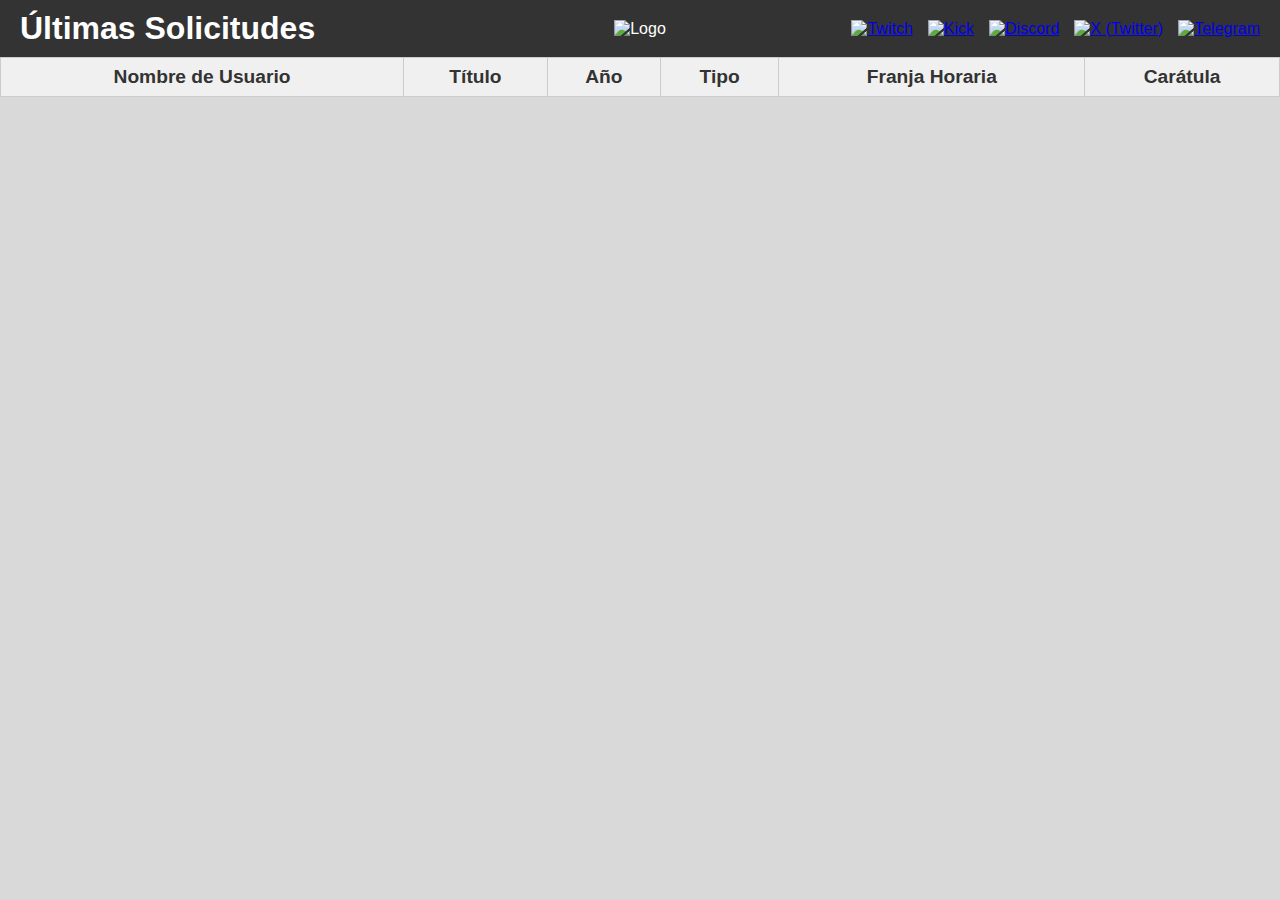
==== ultimas_solicitudes.html @ 39599088 "Update ultimas_solicitudes.html" ====
<!DOCTYPE html>
<html lang="es">
<head>
    <meta charset="UTF-8">
    <meta name="viewport" content="width=device-width, initial-scale=1.0">
    <title>Últimas Solicitudes</title>
    <link rel="stylesheet" href="style.css" />
    <!-- Firebase SDKs -->
    <!-- Firebase App (core) -->
    <script src="https://www.gstatic.com/firebasejs/9.22.2/firebase-app-compat.js"></script>
    <!-- Firebase Firestore -->
    <script src="https://www.gstatic.com/firebasejs/9.22.2/firebase-firestore-compat.js"></script>
</head>
<body>
    <div class="header">
        <div class="section-title">
            <h1>Últimas Solicitudes</h1>
        </div>
        <div class="logo-container">
            <img src="https://cdn.streamelements.com/uploads/fa3fe2b3-134b-4288-bfef-29948befc05f.png" alt="Logo" class="logo">
        </div>
        <div class="social-icons">
            <a href="https://www.twitch.tv/piravision" target="_blank">
                <img src="https://cdn.streamelements.com/uploads/4e340b43-7b0e-4bad-81d4-197c233827c4.png" alt="Twitch">
            </a>
            <a href="https://kick.com/piravision" target="_blank">
                <img src="https://cdn.streamelements.com/uploads/9e660f91-49cb-476f-b328-8a1e5d9706ae.png" alt="Kick">
            </a>
            <a href="https://discord.gg/7VEzeTy55R" target="_blank">
                <img src="https://cdn.streamelements.com/uploads/e731c1a0-344f-432d-bbf8-0590844f7e25.png" alt="Discord">
            </a>
            <a href="https://x.com/PiraVision" target="_blank">
                <img src="https://cdn.streamelements.com/uploads/aecdfafd-fb1e-41d7-91ff-cc7d5cb34a32.png" alt="X (Twitter)">
            </a>
            <a href="https://t.me/+UD7ZygM3MrlhNjg0" target="_blank">
                <img src="https://cdn.streamelements.com/uploads/16594692-335f-470e-9beb-fd542023ec96.png" alt="Telegram">
            </a>
        </div>
    </div>

    <div class="table-container">
        <table id="tablaSolicitudes">
            <thead>
                <tr>
                    <th>Nombre de Usuario</th>
                    <th>Título</th>
                    <th>Año</th>
                    <th>Tipo</th>
                    <th>Franja Horaria</th>
                    <th>Carátula</th>
                </tr>
            </thead>
            <tbody>
                <!-- Se agregan filas dinámicamente -->
            </tbody>
        </table>
    </div>

    <!-- Script para conectar con Firebase y mostrar las solicitudes -->
    <script>
        // Configuración de Firebase
        const firebaseConfig = {
            apiKey: "AIzaSyBET8zN73NmBploRE8wgq_n737eR_hxpXw",
            authDomain: "solicitudesapp-b2632.firebaseapp.com",
            projectId: "solicitudesapp-b2632",
            storageBucket: "solicitudesapp-b2632.appspot.com",
            messagingSenderId: "542690661887",
            appId: "1:542690661887:web:da612bb06f56fcd5bfc3ca"
        };

        // Inicializar Firebase
        firebase.initializeApp(firebaseConfig);
        const db = firebase.firestore();

        document.addEventListener('DOMContentLoaded', () => {
            const tablaSolicitudesBody = document.querySelector('#tablaSolicitudes tbody');

            // Función para agregar una solicitud a la tabla
            function addSolicitudToTable({ userName, title, year, type, franja, poster }) {
                const tr = document.createElement('tr');

                const tdUser = document.createElement('td');
                tdUser.textContent = userName;
                tdUser.setAttribute('data-label', 'Nombre de Usuario');

                const tdTitle = document.createElement('td');
                tdTitle.textContent = title;
                tdTitle.setAttribute('data-label', 'Título');

                const tdYear = document.createElement('td');
                tdYear.textContent = year;
                tdYear.setAttribute('data-label', 'Año');

                const tdType = document.createElement('td');
                tdType.textContent = type;
                tdType.setAttribute('data-label', 'Tipo');

                const tdFranja = document.createElement('td');
                tdFranja.textContent = franja;
                tdFranja.setAttribute('data-label', 'Franja Horaria');

                const tdPoster = document.createElement('td');
                tdPoster.setAttribute('data-label', 'Carátula');
                if (poster) {
                    const img = document.createElement('img');
                    img.src = poster;
                    img.alt = "Carátula";
                    img.style.width = "50px";
                    img.style.maxWidth = "50px"; /* Asegurar que no sea demasiado grande */
                    tdPoster.appendChild(img);
                } else {
                    tdPoster.textContent = 'N/A';
                }

                tr.appendChild(tdUser);
                tr.appendChild(tdTitle);
                tr.appendChild(tdYear);
                tr.appendChild(tdType);
                tr.appendChild(tdFranja);
                tr.appendChild(tdPoster);

                tablaSolicitudesBody.appendChild(tr);
            }

            // Función para obtener y mostrar todas las solicitudes ordenadas por timestamp descendente
            async function fetchSolicitudes() {
                try {
                    const solicitudesSnapshot = await db.collection('solicitudes')
                        .orderBy('timestamp', 'desc')
                        .get();

                    if (solicitudesSnapshot.empty) {
                        tablaSolicitudesBody.innerHTML = "<tr><td colspan='6'>No hay solicitudes disponibles.</td></tr>";
                        return;
                    }

                    solicitudesSnapshot.forEach(doc => {
                        const solicitud = doc.data();
                        addSolicitudToTable(solicitud);
                    });
                } catch (error) {
                    console.error("Error al obtener las solicitudes:", error);
                    tablaSolicitudesBody.innerHTML = "<tr><td colspan='6'>Error al cargar las solicitudes.</td></tr>";
                }
            }

            // Llamar a la función para cargar las solicitudes al cargar la página
            fetchSolicitudes();
        });
    </script>
</body>
</html>
---- style.css ----
/* Archivo style.css corregido */

/* Estilos Generales */
body {
    font-family: Arial, sans-serif;
    background-color: #d9d9d9;
    color: #333;
    margin: 0;
    padding: 0;
}

.header {
    display: flex;
    align-items: center;
    background-color: #333;
    color: #fff;
    padding: 10px 20px;
}

.section-title {
    flex: 1;
    text-align: left;
}

.section-title h1 {
    margin: 0;
    font-size: 2em;
}

.logo-container {
    flex: 1;
    display: flex;
    justify-content: center;
    align-items: center;
}

.logo {
    height: auto;
}

.social-icons {
    flex: 1;
    display: flex;
    justify-content: flex-end;
    align-items: center;
    gap: 15px;
}

.social-icons img {
    width: 50px;
    height: 50px;
    object-fit: contain;
}

.main-container {
    display: flex;
    justify-content: space-between;
    margin: 10px;
}

.left-section {
    width: 70%; /* Ajustado a 70% para pantallas grandes */
}

.right-section {
    width: 28%; /* Ajustado a 28% para pantallas grandes, sumando 98% con left-section */
    background: #fff;
    padding: 10px;
    border-radius: 10px;
    max-height: 80vh;
    overflow-y: auto;
}

.search-container {
    background: #fff;
    padding: 20px;
    border-radius: 10px;
    margin-bottom: 20px;
}

.form-group {
    margin: 10px 0;
}

.results-table {
    width: 100%;
    border-collapse: collapse;
    margin-bottom: 20px;
}

.results-table th, .results-table td {
    border: 1px solid #ccc;
    padding: 8px;
    text-align: left;
}

.results-table th {
    background-color: #f2f2f2;
}

.result-item {
    cursor: pointer;
    padding: 8px;
    border-bottom: 1px dashed #ccc;
}

.result-item:hover {
    background: #f2f2f2;
}

.selected-content {
    background: rgba(0, 0, 0, 0.6); /* Fondo semi-transparente para mejor legibilidad */
    padding: 20px;
    border-radius: 10px;
    display: flex;
    flex-direction: row; /* Cambiado a fila para pantallas grandes */
    gap: 20px;
    position: relative;
    color: #fff; /* Cambiar color del texto a blanco para contrastar con el fondo */
    text-shadow: 1px 1px 2px #000; /* Añadir sombra al texto para mejorar la legibilidad */
}

.selected-content .info {
    flex: 2;
}

.selected-content .poster {
    flex: 1;
    display: flex;
    justify-content: flex-end; /* Posicionar el póster en la parte superior derecha */
    align-items: flex-start;
}

.selected-content .info-table {
    width: 100%;
    border-collapse: collapse;
}

.selected-content .info-table td {
    padding: 10px 10px; /* Aumentar el padding para mayor espacio */
    vertical-align: top;
    font-size: 1.2em; /* Aumentar el tamaño del texto y hacerlo uniforme */
}

.selected-content .info-table td:first-child {
    width: 150px; /* Ancho de la columna de etiquetas */
    font-weight: bold;
}

.selected-content .info-table td:last-child {
    width: auto;
}

.selected-content .info-table strong {
    font-weight: bold;
}

/* Estilos para Director */
.director-info {
    display: flex;
    flex-direction: column; /* Apilar verticalmente */
    align-items: flex-start; /* Alinear a la izquierda */
    gap: 5px; /* Espacio entre imagen y texto */
    padding-bottom: 15px; /* Espacio debajo de la sección del Director */
}

.director-info img {
    max-width: 70px; /* Limita el ancho máximo a 70px */
    width: 100%;      /* La imagen ocupará el 100% del contenedor hasta el max-width */
    height: auto;
    border-radius: 5px;
}

/* Autenticación */
.auth-container {
    position: fixed;
    top: 10px;
    right: 10px;
    background-color: rgba(255,255,255,0.9);
    padding: 20px;
    border-radius: 8px;
    box-shadow: 0 0 10px rgba(0,0,0,0.1);
    color: #333; /* Asegurar que el texto es legible */
}

.auth-container .form-group {
    margin-bottom: 15px;
}

.auth-container label {
    display: block;
    margin-bottom: 5px;
}

.auth-container input {
    width: 100%;
    padding: 8px;
    box-sizing: border-box;
}

.director-info span {
    /* Eliminado font-size individual para uniformidad */
    font-weight: bold; /* Opcional: Hace el texto más destacado */
}

/* Estilos para Reparto */
.cast-info {
    display: flex;
    align-items: center;
    gap: 10px;
    flex-wrap: wrap;
}

.cast-info .actor-info {
    display: flex;
    flex-direction: column;
    align-items: center;
    text-align: center;
    margin-right: 10px;
}

.cast-info .actor-info img {
    max-width: 70px; /* Limita el ancho máximo a 70px */
    width: 100%;      /* La imagen ocupará el 100% del contenedor hasta el max-width */
    height: auto;
    border-radius: 5px;
    margin-bottom: 5px;
}

.cast-info .actor-info span {
    /* Eliminado font-size individual para uniformidad */
    font-weight: bold; /* Opcional: Hace el texto más destacado */
}

.solicitud-container {
    background: #fff;
    padding: 20px;
    margin: 20px;
    border-radius: 10px;
    display: none; /* Ocultar por defecto */
    color: #333; /* Asegurar legibilidad */
    opacity: 1;
}

#tablaSolicitudes {
    width: 100%;
    border-collapse: collapse;
    /* Remover imagen de fondo aquí */
}

#tablaSolicitudes th, #tablaSolicitudes td {
    border: 1px solid #ccc;
    padding: 8px;
    text-align: center;
    background-color: rgba(255, 255, 255, 0.8); /* Fondo semi-transparente para cada celda */
    font-size: 1.2em; /* Aumentar el tamaño del texto y hacerlo uniforme */
}

#tablaSolicitudes th {
    background-color: rgba(242, 242, 242, 0.9);
}

#tablaSolicitudes img {
    width: 50px;
    max-width: 50px; /* Asegurar que no sea demasiado grande */
    border-radius: 5px;
}

.logo-es {
    width: 300px; /* Redimensionar el logo en castellano o inglés */
    height: auto;
    margin-bottom: 10px;
}

/* Responsividad */
@media only screen and (max-width: 768px) {
    .main-container {
        flex-direction: column;
    }
    .header {
        flex-direction: column;
        align-items: center; /* Centrar elementos */
    }   
    .left-section, .right-section {
        width: 100%;
    }
    .right-section {
        margin-top: 10px;
    }
    .selected-content {
        flex-direction: column; /* Cambiar a columna en pantallas pequeñas */
        background: rgba(0, 0, 0, 0.7); /* Aumentar la opacidad en móviles */
    }
    .selected-content .poster {
        width: 100%; /* Ocupa todo el ancho disponible */
        flex: none; /* No crecer */
        display: flex;
        justify-content: center; /* Centrar el póster */
        align-items: flex-start;
    }
    .selected-content .info-table td:first-child {
        width: 120px; /* Ajustar el ancho de las etiquetas en móviles */
    }
    .selected-content .director-info {
        flex-direction: column; /* Asegurar columna en móviles */
        align-items: center;
        padding-bottom: 10px; /* Espacio debajo de la sección del Director en móviles */
    }
    .selected-content .director-info img {
        margin-bottom: 5px;
        width: 35px; /* Ajustar tamaño del logo en móviles */
    }
    .cast-info .actor-info img {
        max-width: 35px; /* Ajustar tamaño de las imágenes de reparto en móviles */
    }
    .cast-info .actor-info span {
        font-size: 0.9em; /* Ajustar tamaño del texto en móviles */
    }
    .selected-content .info-table td {
        font-size: 0.9em; /* Ajustar tamaño del texto en móviles */
    }
    .logo {
        height: 100px; /* Tamaño más pequeño del logo */
    }
    .social-icons img {
        width: 35px;
        height: 35px;
    }
} /* Cierre de la media query max-width:768px */

@media (max-width: 480px) {
    .main-container {
        flex-direction: column;
    }
    .left-section, .right-section {
        width: 100%; /* Ajustado a 100% para mejor alineación */
    }
    .right-section {
        margin-top: 10px;
    }
    .header {
        flex-direction: column;
        align-items: center; /* Centrar elementos */
    }   
    .selected-content {
        flex-direction: column;
        background: rgba(0, 0, 0, 0.7); /* Aumentar la opacidad en móviles */
    }
    .selected-content .poster {
        width: 100%; /* Ocupa todo el ancho disponible */
        flex: none; /* No crecer */
        display: flex;
        justify-content: center; /* Centrar el póster en pantallas muy pequeñas */
        align-items: flex-start;
    }
    .selected-content .info-table td:first-child {
        width: 120px; /* Ajustar el ancho de las etiquetas en móviles */
    }
    .selected-content .director-info {
        flex-direction: column; /* Asegurar columna en móviles */
        align-items: center;
        padding-bottom: 10px; /* Espacio debajo de la sección del Director en móviles */
    }
    .selected-content .director-info img {
        margin-bottom: 5px;
        width: 35px; /* Ajustar tamaño del logo en móviles */
    }
    .cast-info .actor-info img {
        max-width: 35px; /* Ajustar tamaño de las imágenes de reparto en móviles */
    }
    .cast-info .actor-info span {
        font-size: 0.9em; /* Ajustar tamaño del texto en móviles */
    }
    .selected-content .info-table td {
        font-size: 0.9em; /* Ajustar tamaño del texto en móviles */
    }
    .logo {
        height: 100px; /* Tamaño más pequeño del logo */
    }
    .social-icons img {
        width: 35px;
        height: 35px;
    }
} /* Cierre de la media query max-width:480px */
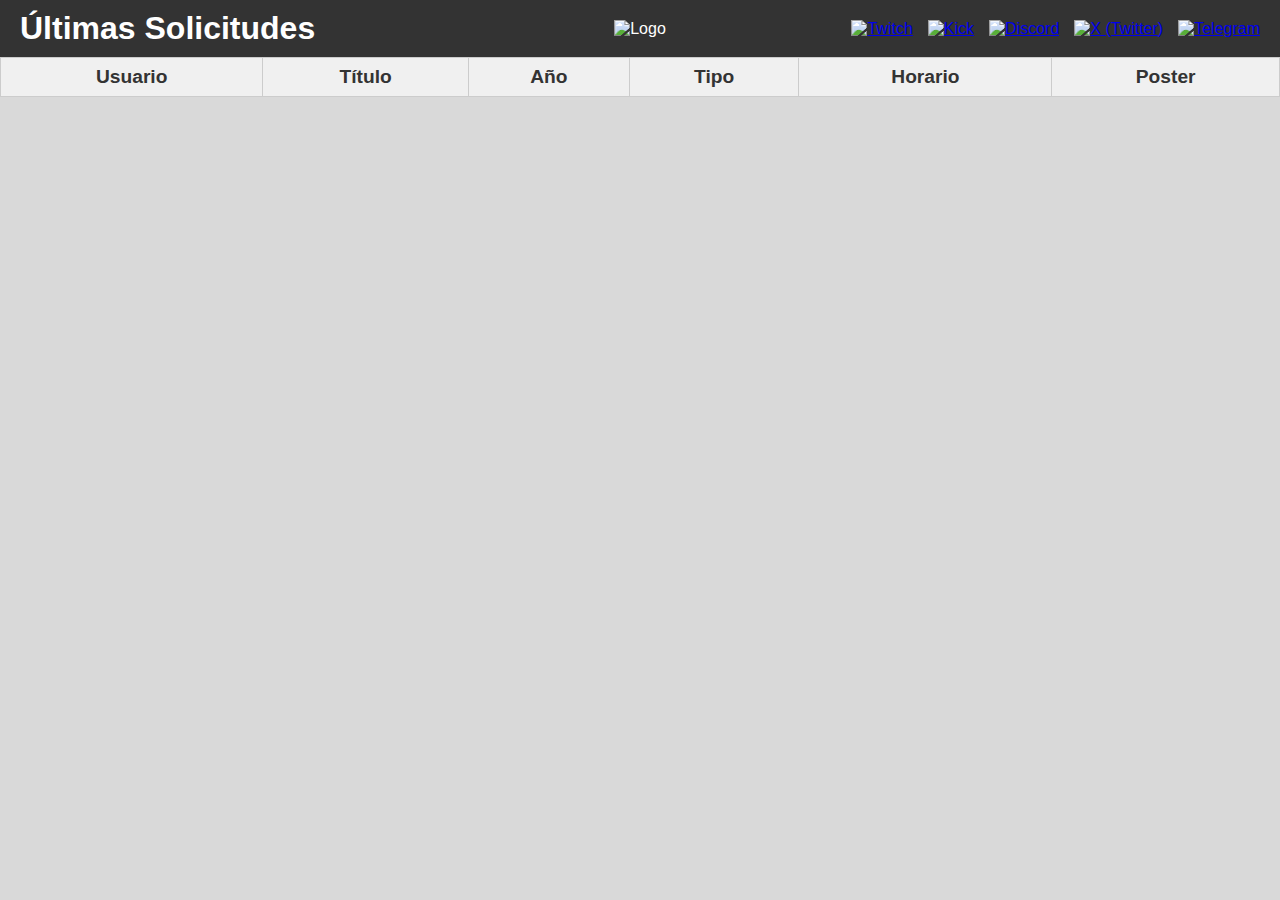
==== commit b89c86d7: "Update ultimas_solicitudes.html" ====
--- a/ultimas_solicitudes.html
+++ b/ultimas_solicitudes.html
@@ -42,12 +42,12 @@
         <table id="tablaSolicitudes">
             <thead>
                 <tr>
-                    <th>Nombre de Usuario</th>
+                    <th>Usuario</th>
                     <th>Título</th>
                     <th>Año</th>
                     <th>Tipo</th>
-                    <th>Franja Horaria</th>
-                    <th>Carátula</th>
+                    <th>Horario</th>
+                    <th>Poster</th>
                 </tr>
             </thead>
             <tbody>
@@ -81,26 +81,20 @@
 
                 const tdUser = document.createElement('td');
                 tdUser.textContent = userName;
-                tdUser.setAttribute('data-label', 'Nombre de Usuario');
 
                 const tdTitle = document.createElement('td');
                 tdTitle.textContent = title;
-                tdTitle.setAttribute('data-label', 'Título');
 
                 const tdYear = document.createElement('td');
                 tdYear.textContent = year;
-                tdYear.setAttribute('data-label', 'Año');
 
                 const tdType = document.createElement('td');
                 tdType.textContent = type;
-                tdType.setAttribute('data-label', 'Tipo');
 
                 const tdFranja = document.createElement('td');
                 tdFranja.textContent = franja;
-                tdFranja.setAttribute('data-label', 'Franja Horaria');
 
                 const tdPoster = document.createElement('td');
-                tdPoster.setAttribute('data-label', 'Carátula');
                 if (poster) {
                     const img = document.createElement('img');
                     img.src = poster;
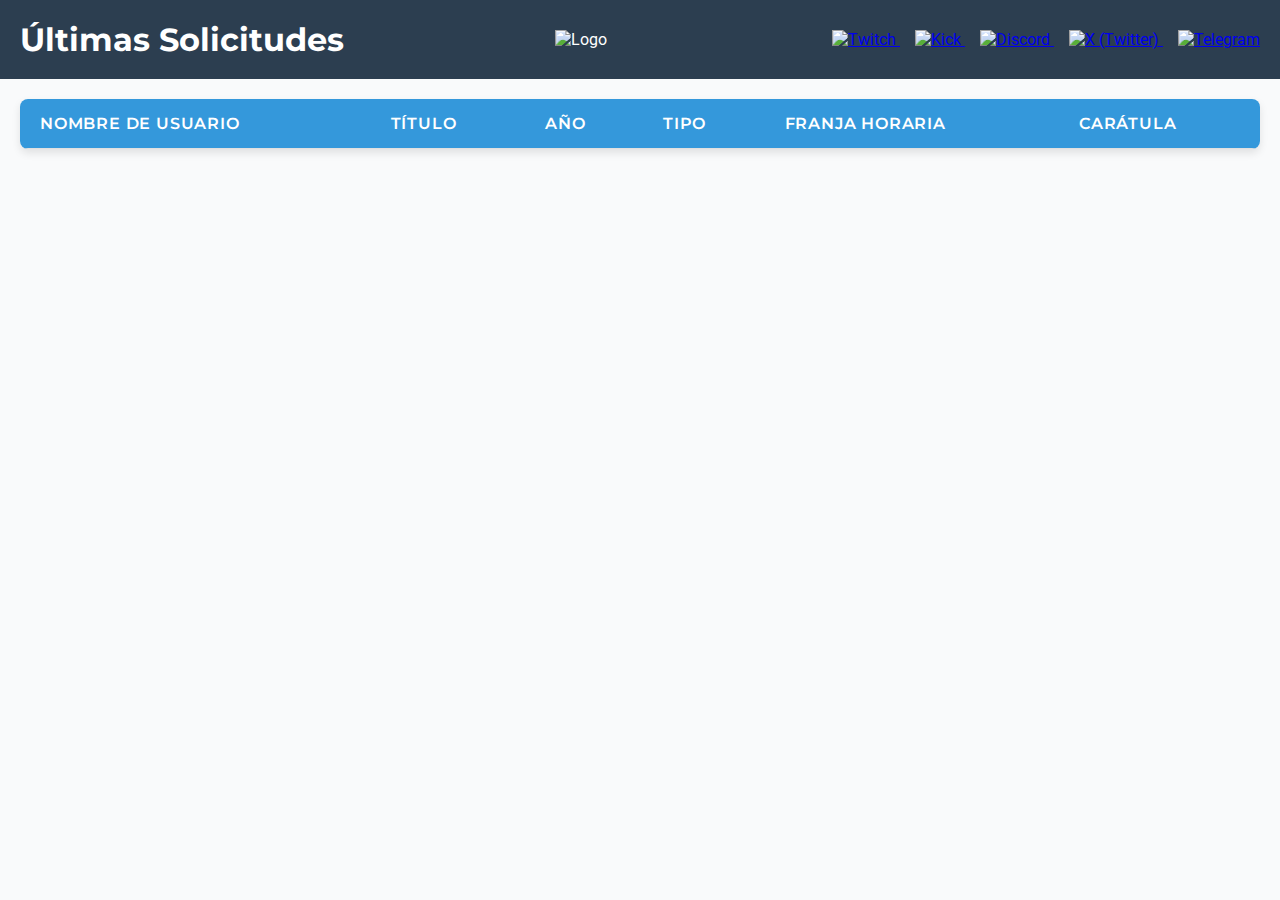
==== commit c79092c2: "Update ultimas_solicitudes.html" ====
--- a/ultimas_solicitudes.html
+++ b/ultimas_solicitudes.html
@@ -4,7 +4,179 @@
     <meta charset="UTF-8">
     <meta name="viewport" content="width=device-width, initial-scale=1.0">
     <title>Últimas Solicitudes</title>
-    <link rel="stylesheet" href="style.css" />
+    <!-- Estilos Mejorados -->
+    <style>
+        /* Importar Google Fonts */
+        @import url('https://fonts.googleapis.com/css2?family=Roboto:wght@400;500;700&family=Montserrat:wght@600&display=swap');
+
+        /* Estilos generales */
+        body {
+            font-family: 'Roboto', sans-serif;
+            margin: 0;
+            padding: 0;
+            background-color: #f9fafb;
+            color: #333;
+        }
+
+        /* Header - Mantener sin cambios */
+        .header {
+            display: flex;
+            justify-content: space-between;
+            align-items: center;
+            background-color: #2c3e50;
+            padding: 20px;
+            color: #fff;
+            flex-wrap: wrap;
+        }
+
+        .section-title h1 {
+            margin: 0;
+            font-size: 2em;
+            font-family: 'Montserrat', sans-serif;
+        }
+
+        .logo-container img {
+            height: 60px;
+        }
+
+        /* Iconos sociales */
+        .social-icons a {
+            margin-left: 15px;
+        }
+
+        .social-icons img {
+            width: 30px;
+            height: 30px;
+            transition: transform 0.3s;
+        }
+
+        .social-icons img:hover {
+            transform: scale(1.1);
+        }
+
+        /* Contenedor de la tabla */
+        .table-container {
+            padding: 20px;
+            overflow-x: auto; /* Permitir scroll horizontal en pantallas pequeñas */
+        }
+
+        /* Estilos de la tabla */
+        #tablaSolicitudes {
+            width: 100%;
+            border-collapse: collapse;
+            box-shadow: 0 4px 8px rgba(0,0,0,0.1);
+            background-color: #fff;
+            border-radius: 8px;
+            overflow: hidden;
+            font-size: 1em;
+            margin: 0 auto;
+        }
+
+        #tablaSolicitudes thead {
+            background-color: #3498db;
+            color: #fff;
+        }
+
+        #tablaSolicitudes th, #tablaSolicitudes td {
+            padding: 15px 20px;
+            text-align: left;
+            border-bottom: 1px solid #e0e0e0;
+        }
+
+        #tablaSolicitudes th {
+            font-family: 'Montserrat', sans-serif;
+            font-weight: 600;
+            text-transform: uppercase;
+            letter-spacing: 0.05em;
+        }
+
+        #tablaSolicitudes tbody tr:nth-child(even) {
+            background-color: #f2f6fc;
+        }
+
+        #tablaSolicitudes tbody tr:hover {
+            background-color: #e1f5fe;
+            cursor: pointer;
+            transition: background-color 0.3s;
+        }
+
+        /* Estilos para las imágenes de carátula */
+        #tablaSolicitudes img {
+            border-radius: 4px;
+            width: 60px;
+            height: auto;
+        }
+
+        /* Responsividad */
+        @media (max-width: 768px) {
+            /* Ajustes en la cabecera para pantallas medianas */
+            .header {
+                flex-direction: column;
+                align-items: flex-start;
+            }
+
+            .logo-container {
+                margin-top: 10px;
+            }
+
+            .section-title h1 {
+                font-size: 1.5em;
+            }
+
+            /* Tabla responsiva */
+            #tablaSolicitudes thead {
+                display: none; /* Ocultar encabezados en pantallas pequeñas */
+            }
+
+            #tablaSolicitudes, #tablaSolicitudes tbody, #tablaSolicitudes tr, #tablaSolicitudes td {
+                display: block;
+                width: 100%;
+            }
+
+            #tablaSolicitudes tr {
+                margin-bottom: 15px;
+                border: 1px solid #ddd;
+                border-radius: 8px;
+                padding: 10px;
+                background-color: #fff;
+            }
+
+            #tablaSolicitudes td {
+                text-align: right;
+                padding-left: 50%;
+                position: relative;
+                padding: 10px 20px;
+            }
+
+            #tablaSolicitudes td::before {
+                content: attr(data-label);
+                position: absolute;
+                left: 20px;
+                width: 45%;
+                padding-right: 10px;
+                white-space: nowrap;
+                text-align: left;
+                font-weight: 500;
+                font-family: 'Montserrat', sans-serif;
+                color: #555;
+            }
+
+            /* Ajustar tamaño de las imágenes en pantallas pequeñas */
+            #tablaSolicitudes img {
+                width: 50px;
+                height: auto;
+            }
+        }
+
+        @media (max-width: 480px) {
+            /* Ajustes adicionales para pantallas muy pequeñas */
+            .social-icons {
+                justify-content: center;
+                width: 100%;
+                margin-top: 10px;
+            }
+        }
+    </style>
     <!-- Firebase SDKs -->
     <!-- Firebase App (core) -->
     <script src="https://www.gstatic.com/firebasejs/9.22.2/firebase-app-compat.js"></script>
@@ -42,12 +214,12 @@
         <table id="tablaSolicitudes">
             <thead>
                 <tr>
-                    <th>Usuario</th>
+                    <th>Nombre de Usuario</th>
                     <th>Título</th>
                     <th>Año</th>
                     <th>Tipo</th>
-                    <th>Horario</th>
-                    <th>Poster</th>
+                    <th>Franja Horaria</th>
+                    <th>Carátula</th>
                 </tr>
             </thead>
             <tbody>
@@ -81,26 +253,30 @@
 
                 const tdUser = document.createElement('td');
                 tdUser.textContent = userName;
+                tdUser.setAttribute('data-label', 'Nombre de Usuario');
 
                 const tdTitle = document.createElement('td');
                 tdTitle.textContent = title;
+                tdTitle.setAttribute('data-label', 'Título');
 
                 const tdYear = document.createElement('td');
                 tdYear.textContent = year;
+                tdYear.setAttribute('data-label', 'Año');
 
                 const tdType = document.createElement('td');
                 tdType.textContent = type;
+                tdType.setAttribute('data-label', 'Tipo');
 
                 const tdFranja = document.createElement('td');
                 tdFranja.textContent = franja;
+                tdFranja.setAttribute('data-label', 'Franja Horaria');
 
                 const tdPoster = document.createElement('td');
+                tdPoster.setAttribute('data-label', 'Carátula');
                 if (poster) {
                     const img = document.createElement('img');
                     img.src = poster;
                     img.alt = "Carátula";
-                    img.style.width = "50px";
-                    img.style.maxWidth = "50px"; /* Asegurar que no sea demasiado grande */
                     tdPoster.appendChild(img);
                 } else {
                     tdPoster.textContent = 'N/A';
@@ -144,3 +320,4 @@
     </script>
 </body>
 </html>
+
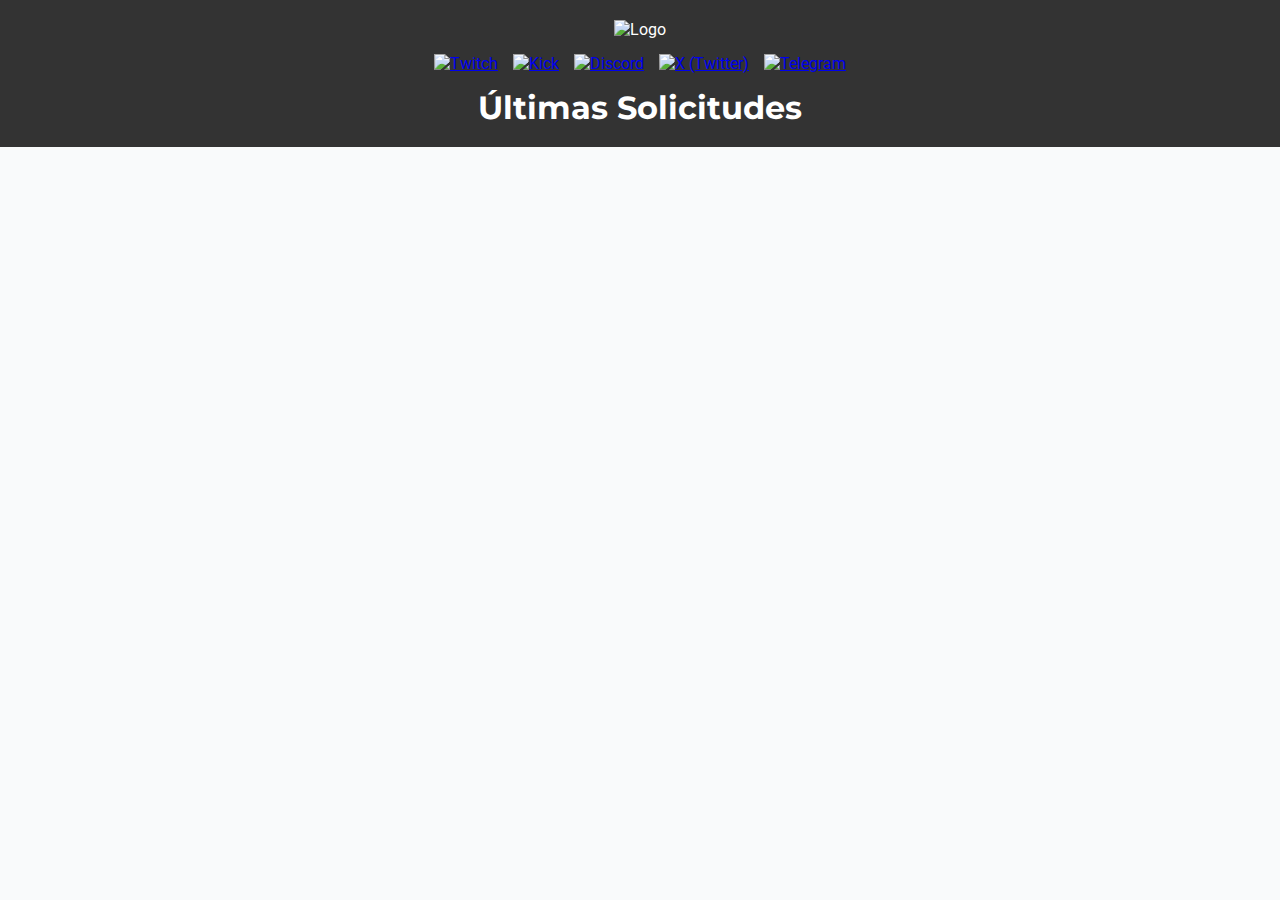
==== commit ecc90314: "Update ultimas_solicitudes.html" ====
--- a/ultimas_solicitudes.html
+++ b/ultimas_solicitudes.html
@@ -18,153 +18,156 @@
             color: #333;
         }
 
-        /* Header - Mantener sin cambios */
+        /* Header */
         .header {
             display: flex;
-            justify-content: space-between;
+            flex-direction: column;
             align-items: center;
-            background-color: #2c3e50;
+            background-color: #333; /* Color de fondo de la cabecera */
             padding: 20px;
             color: #fff;
-            flex-wrap: wrap;
-        }
-
+            text-align: center;
+        }
+
+        .logo-container img {
+            height: 200px; /* Altura ajustada a 200px */
+            width: auto;
+            margin-bottom: 15px;
+        }
+
+        /* Iconos sociales */
+        .social-icons {
+            display: flex;
+            justify-content: center;
+            align-items: center;
+            gap: 15px;
+            margin-bottom: 15px;
+        }
+
+        .social-icons a {
+            display: inline-block;
+        }
+
+        .social-icons img {
+            width: 30px;
+            height: 30px;
+            object-fit: contain;
+            transition: transform 0.3s;
+        }
+
+        .social-icons img:hover {
+            transform: scale(1.1);
+        }
+
+        /* Título de la cabecera */
         .section-title h1 {
             margin: 0;
             font-size: 2em;
             font-family: 'Montserrat', sans-serif;
         }
 
-        .logo-container img {
-            height: 60px;
-        }
-
-        /* Iconos sociales */
-        .social-icons a {
-            margin-left: 15px;
-        }
-
-        .social-icons img {
-            width: 30px;
-            height: 30px;
-            transition: transform 0.3s;
-        }
-
-        .social-icons img:hover {
-            transform: scale(1.1);
-        }
-
-        /* Contenedor de la tabla */
-        .table-container {
+        /* Contenedor de las tarjetas */
+        .cards-container {
             padding: 20px;
-            overflow-x: auto; /* Permitir scroll horizontal en pantallas pequeñas */
-        }
-
-        /* Estilos de la tabla */
-        #tablaSolicitudes {
-            width: 100%;
-            border-collapse: collapse;
-            box-shadow: 0 4px 8px rgba(0,0,0,0.1);
+            display: grid;
+            grid-template-columns: repeat(auto-fit, minmax(280px, 1fr));
+            gap: 20px;
+            background-color: #f9fafb;
+            max-width: 900px; /* Limitar ancho para centrar en pantallas grandes */
+            margin: 0 auto; /* Centrar el contenedor */
+        }
+
+        /* Estilos de las tarjetas */
+        .card {
             background-color: #fff;
             border-radius: 8px;
+            box-shadow: 0 4px 8px rgba(0,0,0,0.1);
             overflow: hidden;
-            font-size: 1em;
-            margin: 0 auto;
-        }
-
-        #tablaSolicitudes thead {
+            display: flex;
+            flex-direction: column;
+            transition: transform 0.3s;
+        }
+
+        .card:hover {
+            transform: translateY(-5px);
+        }
+
+        .card-header {
             background-color: #3498db;
             color: #fff;
-        }
-
-        #tablaSolicitudes th, #tablaSolicitudes td {
             padding: 15px 20px;
-            text-align: left;
-            border-bottom: 1px solid #e0e0e0;
-        }
-
-        #tablaSolicitudes th {
             font-family: 'Montserrat', sans-serif;
-            font-weight: 600;
             text-transform: uppercase;
             letter-spacing: 0.05em;
-        }
-
-        #tablaSolicitudes tbody tr:nth-child(even) {
-            background-color: #f2f6fc;
-        }
-
-        #tablaSolicitudes tbody tr:hover {
-            background-color: #e1f5fe;
-            cursor: pointer;
-            transition: background-color 0.3s;
-        }
-
-        /* Estilos para las imágenes de carátula */
-        #tablaSolicitudes img {
+            font-weight: 600;
+        }
+
+        .card-body {
+            padding: 15px 20px;
+            display: flex;
+            flex-direction: row; /* Cambiar a fila para imagen a la derecha */
+            gap: 10px;
+            align-items: center;
+        }
+
+        .card-body .info {
+            display: flex;
+            flex-direction: column;
+            gap: 5px;
+            flex: 1; /* Ocupa todo el espacio disponible */
+        }
+
+        .card-body .info span {
+            font-size: 0.95em;
+        }
+
+        .card-body img {
+            width: 150px; /* Ancho fijo para imágenes en pantallas grandes */
+            max-height: 200px;
+            object-fit: cover;
             border-radius: 4px;
-            width: 60px;
-            height: auto;
+            margin-left: 20px; /* Espacio entre texto e imagen */
         }
 
         /* Responsividad */
+        @media (min-width: 769px) {
+            /* En pantallas grandes, dos columnas centradas */
+            .cards-container {
+                grid-template-columns: repeat(2, 1fr);
+                gap: 20px;
+            }
+
+            /* Ajustes en las imágenes de las tarjetas */
+            .card-body img {
+                width: 150px; /* Ancho fijo para imágenes */
+                max-height: 200px;
+                margin-left: 20px; /* Espacio entre texto e imagen */
+            }
+        }
+
         @media (max-width: 768px) {
-            /* Ajustes en la cabecera para pantallas medianas */
-            .header {
-                flex-direction: column;
-                align-items: flex-start;
-            }
-
-            .logo-container {
-                margin-top: 10px;
-            }
-
-            .section-title h1 {
-                font-size: 1.5em;
-            }
-
-            /* Tabla responsiva */
-            #tablaSolicitudes thead {
-                display: none; /* Ocultar encabezados en pantallas pequeñas */
-            }
-
-            #tablaSolicitudes, #tablaSolicitudes tbody, #tablaSolicitudes tr, #tablaSolicitudes td {
-                display: block;
-                width: 100%;
-            }
-
-            #tablaSolicitudes tr {
+            /* En pantallas pequeñas, una columna */
+            .cards-container {
+                grid-template-columns: 1fr;
+                gap: 15px;
+            }
+
+            /* Ajustes en las imágenes de las tarjetas */
+            .card-body {
+                flex-direction: row; /* Mantener en fila */
+                align-items: center;
+            }
+
+            .card-body img {
+                width: 100px; /* Ancho reducido para imágenes */
+                max-height: 150px;
+                margin-left: 15px; /* Espacio reducido entre texto e imagen */
+            }
+
+            .logo-container img {
+                height: 120px; /* Altura ajustada a 120px */
+                width: auto;
                 margin-bottom: 15px;
-                border: 1px solid #ddd;
-                border-radius: 8px;
-                padding: 10px;
-                background-color: #fff;
-            }
-
-            #tablaSolicitudes td {
-                text-align: right;
-                padding-left: 50%;
-                position: relative;
-                padding: 10px 20px;
-            }
-
-            #tablaSolicitudes td::before {
-                content: attr(data-label);
-                position: absolute;
-                left: 20px;
-                width: 45%;
-                padding-right: 10px;
-                white-space: nowrap;
-                text-align: left;
-                font-weight: 500;
-                font-family: 'Montserrat', sans-serif;
-                color: #555;
-            }
-
-            /* Ajustar tamaño de las imágenes en pantallas pequeñas */
-            #tablaSolicitudes img {
-                width: 50px;
-                height: auto;
             }
         }
 
@@ -174,6 +177,18 @@
                 justify-content: center;
                 width: 100%;
                 margin-top: 10px;
+            }
+
+            .card-body img {
+                width: 80px; /* Ancho aún más reducido para imágenes */
+                max-height: 120px;
+                margin-left: 10px; /* Espacio reducido entre texto e imagen */
+            }
+
+            .logo-container img {
+                height: 120px; /* Altura ajustada a 120px */
+                width: auto;
+                margin-bottom: 15px;
             }
         }
     </style>
@@ -185,9 +200,6 @@
 </head>
 <body>
     <div class="header">
-        <div class="section-title">
-            <h1>Últimas Solicitudes</h1>
-        </div>
         <div class="logo-container">
             <img src="https://cdn.streamelements.com/uploads/fa3fe2b3-134b-4288-bfef-29948befc05f.png" alt="Logo" class="logo">
         </div>
@@ -208,24 +220,13 @@
                 <img src="https://cdn.streamelements.com/uploads/16594692-335f-470e-9beb-fd542023ec96.png" alt="Telegram">
             </a>
         </div>
+        <div class="section-title">
+            <h1>Últimas Solicitudes</h1>
+        </div>
     </div>
 
-    <div class="table-container">
-        <table id="tablaSolicitudes">
-            <thead>
-                <tr>
-                    <th>Nombre de Usuario</th>
-                    <th>Título</th>
-                    <th>Año</th>
-                    <th>Tipo</th>
-                    <th>Franja Horaria</th>
-                    <th>Carátula</th>
-                </tr>
-            </thead>
-            <tbody>
-                <!-- Se agregan filas dinámicamente -->
-            </tbody>
-        </table>
+    <div class="cards-container">
+        <!-- Se agregarán tarjetas dinámicamente -->
     </div>
 
     <!-- Script para conectar con Firebase y mostrar las solicitudes -->
@@ -245,51 +246,55 @@
         const db = firebase.firestore();
 
         document.addEventListener('DOMContentLoaded', () => {
-            const tablaSolicitudesBody = document.querySelector('#tablaSolicitudes tbody');
-
-            // Función para agregar una solicitud a la tabla
-            function addSolicitudToTable({ userName, title, year, type, franja, poster }) {
-                const tr = document.createElement('tr');
-
-                const tdUser = document.createElement('td');
-                tdUser.textContent = userName;
-                tdUser.setAttribute('data-label', 'Nombre de Usuario');
-
-                const tdTitle = document.createElement('td');
-                tdTitle.textContent = title;
-                tdTitle.setAttribute('data-label', 'Título');
-
-                const tdYear = document.createElement('td');
-                tdYear.textContent = year;
-                tdYear.setAttribute('data-label', 'Año');
-
-                const tdType = document.createElement('td');
-                tdType.textContent = type;
-                tdType.setAttribute('data-label', 'Tipo');
-
-                const tdFranja = document.createElement('td');
-                tdFranja.textContent = franja;
-                tdFranja.setAttribute('data-label', 'Franja Horaria');
-
-                const tdPoster = document.createElement('td');
-                tdPoster.setAttribute('data-label', 'Carátula');
+            const cardsContainer = document.querySelector('.cards-container');
+
+            // Función para agregar una solicitud como tarjeta
+            function addSolicitudCard({ userName, title, year, type, franja, poster }) {
+                const card = document.createElement('div');
+                card.classList.add('card');
+
+                // Header de la tarjeta
+                const cardHeader = document.createElement('div');
+                cardHeader.classList.add('card-header');
+                cardHeader.textContent = title; // Usamos el título como encabezado
+
+                // Cuerpo de la tarjeta
+                const cardBody = document.createElement('div');
+                cardBody.classList.add('card-body');
+
+                // Información de la solicitud
+                const infoDiv = document.createElement('div');
+                infoDiv.classList.add('info');
+
+                const userSpan = document.createElement('span');
+                userSpan.innerHTML = `<strong>Usuario:</strong> ${userName}`;
+                infoDiv.appendChild(userSpan);
+
+                const yearSpan = document.createElement('span');
+                yearSpan.innerHTML = `<strong>Año:</strong> ${year}`;
+                infoDiv.appendChild(yearSpan);
+
+                const typeSpan = document.createElement('span');
+                typeSpan.innerHTML = `<strong>Tipo:</strong> ${type}`;
+                infoDiv.appendChild(typeSpan);
+
+                const franjaSpan = document.createElement('span');
+                franjaSpan.innerHTML = `<strong>Franja Horaria:</strong> ${franja}`;
+                infoDiv.appendChild(franjaSpan);
+
+                cardBody.appendChild(infoDiv);
+
+                // Imagen de carátula
                 if (poster) {
                     const img = document.createElement('img');
                     img.src = poster;
                     img.alt = "Carátula";
-                    tdPoster.appendChild(img);
-                } else {
-                    tdPoster.textContent = 'N/A';
+                    cardBody.appendChild(img);
                 }
 
-                tr.appendChild(tdUser);
-                tr.appendChild(tdTitle);
-                tr.appendChild(tdYear);
-                tr.appendChild(tdType);
-                tr.appendChild(tdFranja);
-                tr.appendChild(tdPoster);
-
-                tablaSolicitudesBody.appendChild(tr);
+                card.appendChild(cardHeader);
+                card.appendChild(cardBody);
+                cardsContainer.appendChild(card);
             }
 
             // Función para obtener y mostrar todas las solicitudes ordenadas por timestamp descendente
@@ -300,17 +305,17 @@
                         .get();
 
                     if (solicitudesSnapshot.empty) {
-                        tablaSolicitudesBody.innerHTML = "<tr><td colspan='6'>No hay solicitudes disponibles.</td></tr>";
+                        cardsContainer.innerHTML = "<p>No hay solicitudes disponibles.</p>";
                         return;
                     }
 
                     solicitudesSnapshot.forEach(doc => {
                         const solicitud = doc.data();
-                        addSolicitudToTable(solicitud);
+                        addSolicitudCard(solicitud);
                     });
                 } catch (error) {
                     console.error("Error al obtener las solicitudes:", error);
-                    tablaSolicitudesBody.innerHTML = "<tr><td colspan='6'>Error al cargar las solicitudes.</td></tr>";
+                    cardsContainer.innerHTML = "<p>Error al cargar las solicitudes.</p>";
                 }
             }
 
@@ -321,3 +326,4 @@
 </body>
 </html>
 
+
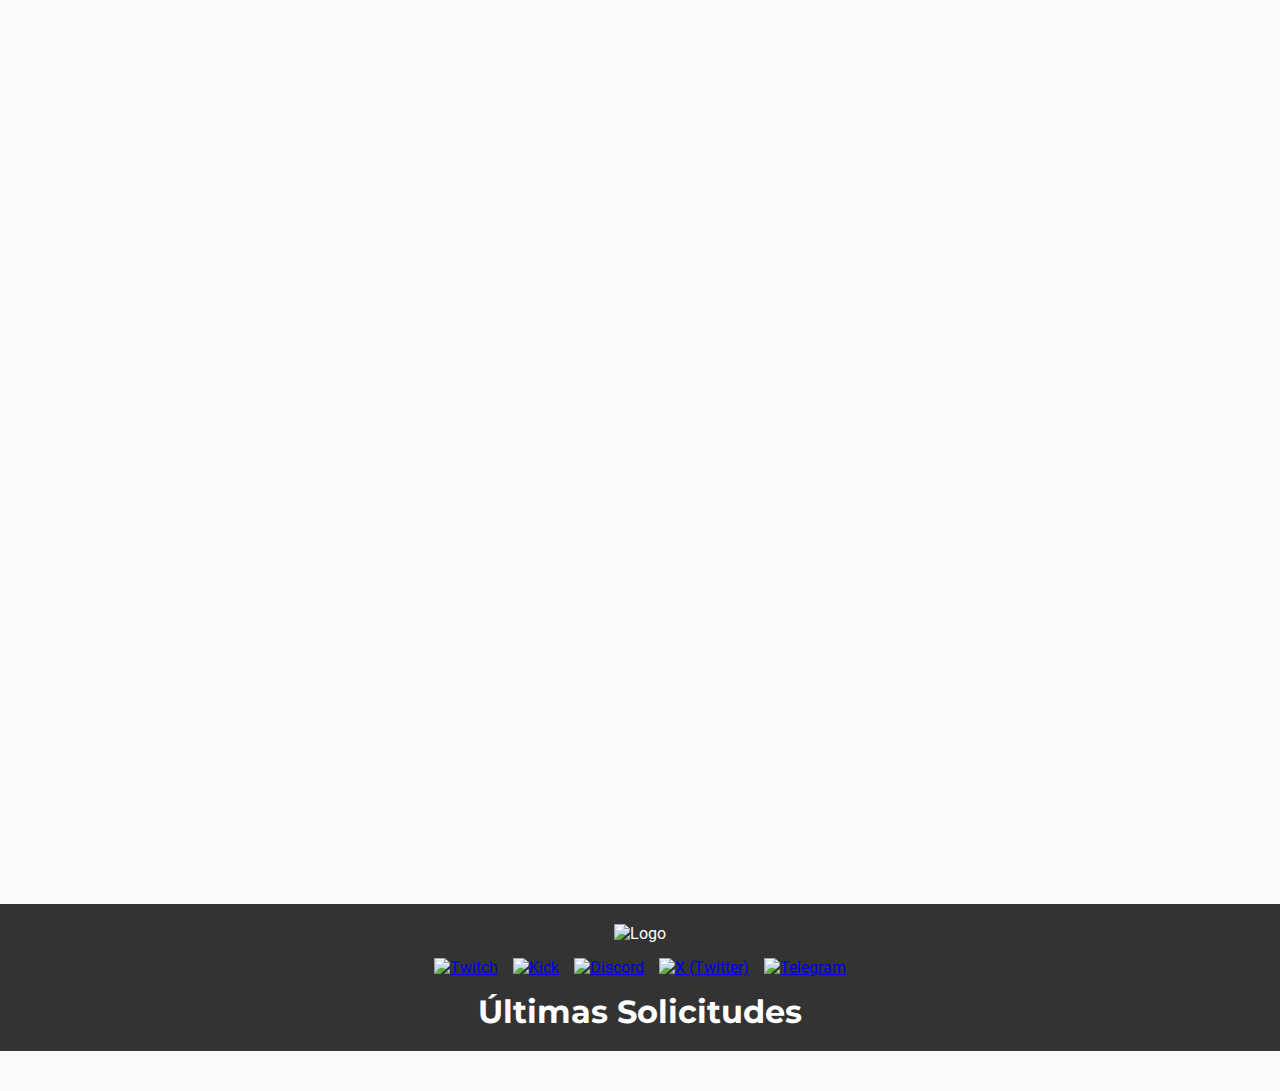
==== commit eac81ff8: "Update ultimas_solicitudes.html" ====
--- a/ultimas_solicitudes.html
+++ b/ultimas_solicitudes.html
@@ -199,6 +199,7 @@
     <script src="https://www.gstatic.com/firebasejs/9.22.2/firebase-firestore-compat.js"></script>
 </head>
 <body>
+    <iframe src="ultimas_solicitudes.html" style="width:100%; height:100vh; border:none;"></iframe>
     <div class="header">
         <div class="logo-container">
             <img src="https://cdn.streamelements.com/uploads/fa3fe2b3-134b-4288-bfef-29948befc05f.png" alt="Logo" class="logo">
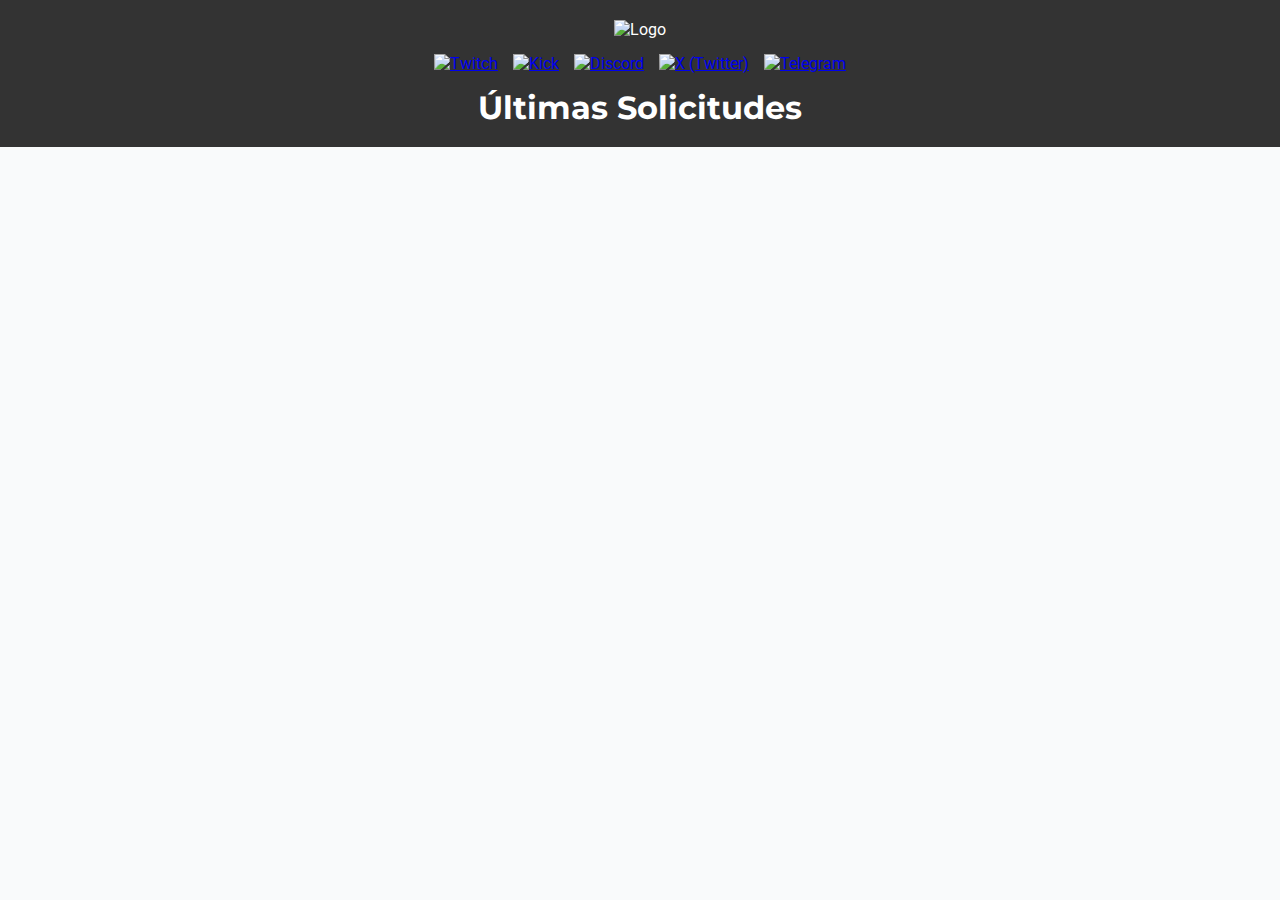
==== commit 8ca916c0: "Update ultimas_solicitudes.html" ====
--- a/ultimas_solicitudes.html
+++ b/ultimas_solicitudes.html
@@ -199,7 +199,7 @@
     <script src="https://www.gstatic.com/firebasejs/9.22.2/firebase-firestore-compat.js"></script>
 </head>
 <body>
-    <iframe src="ultimas_solicitudes.html" style="width:100%; height:100vh; border:none;"></iframe>
+   
     <div class="header">
         <div class="logo-container">
             <img src="https://cdn.streamelements.com/uploads/fa3fe2b3-134b-4288-bfef-29948befc05f.png" alt="Logo" class="logo">
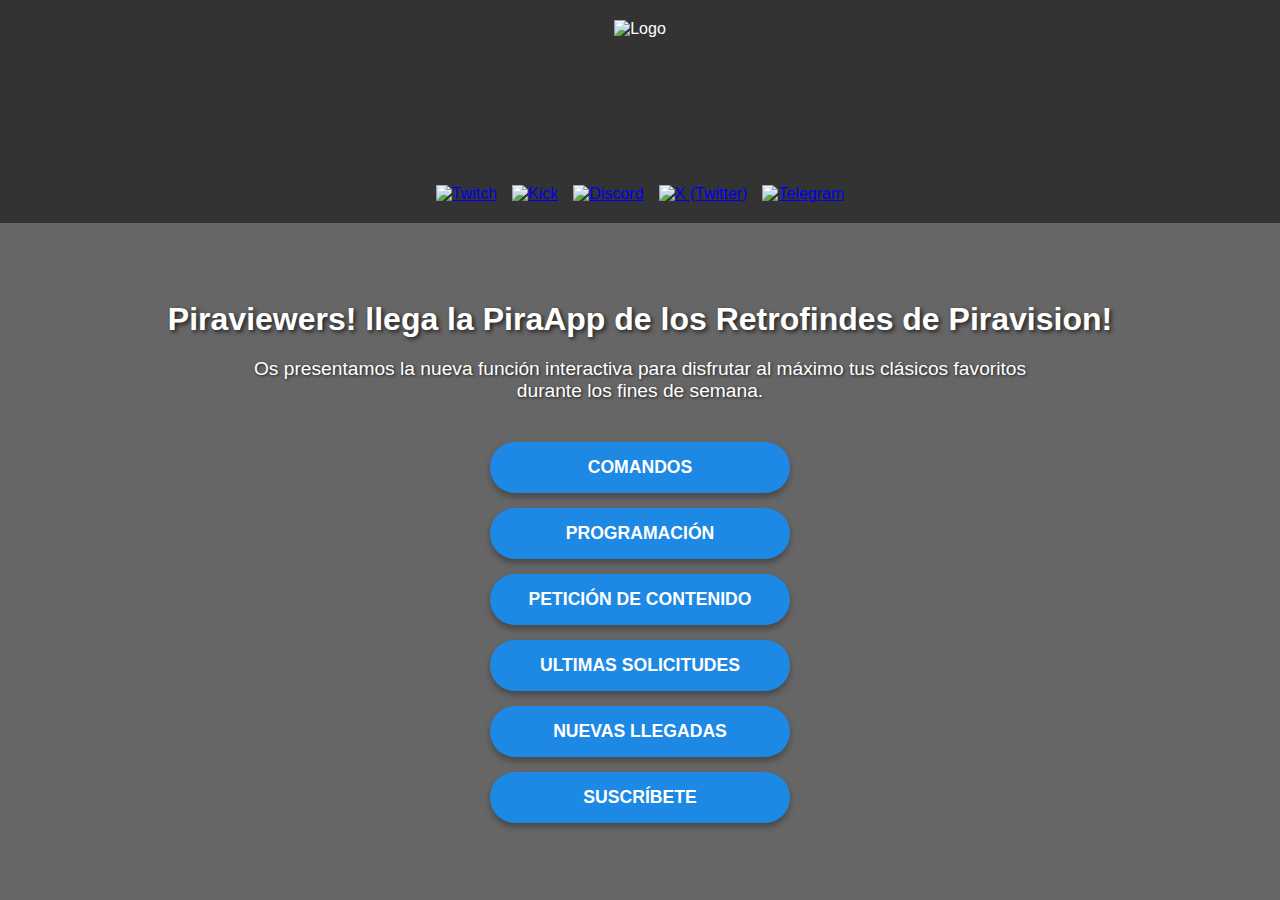
==== commit bfe342cc: "Update ultimas_solicitudes.html" ====
--- a/ultimas_solicitudes.html
+++ b/ultimas_solicitudes.html
@@ -3,54 +3,67 @@
 <head>
     <meta charset="UTF-8">
     <meta name="viewport" content="width=device-width, initial-scale=1.0">
-    <title>Últimas Solicitudes</title>
-    <!-- Estilos Mejorados -->
+    <title>Piravision</title>
     <style>
-        /* Importar Google Fonts */
-        @import url('https://fonts.googleapis.com/css2?family=Roboto:wght@400;500;700&family=Montserrat:wght@600&display=swap');
-
-        /* Estilos generales */
+        /* Estilos Generales */
         body {
-            font-family: 'Roboto', sans-serif;
             margin: 0;
-            padding: 0;
-            background-color: #f9fafb;
-            color: #333;
-        }
-
-        /* Header */
+            font-family: 'Segoe UI', Tahoma, Geneva, Verdana, sans-serif;
+            /* Fondo de la web con imagen y superposición oscura */
+            background: url('https://cdn.streamelements.com/uploads/176702d3-a685-4173-abf8-da1459be378e.PNG') no-repeat center center fixed;
+            background-size: cover;
+            position: relative;
+            min-height: 100vh;
+            display: flex;
+            flex-direction: column;
+        }
+
+        body::before {
+            content: "";
+            position: absolute;
+            top: 0;
+            left: 0;
+            width: 100%;
+            height: 100%;
+            background-color: rgba(0, 0, 0, 0.6); /* Superposición oscura */
+            z-index: -1;
+        }
+
+        /* Estilos de la cabecera */
         .header {
             display: flex;
             flex-direction: column;
             align-items: center;
-            background-color: #333; /* Color de fondo de la cabecera */
+            background-color: #333;
+            color: #fff;
             padding: 20px;
-            color: #fff;
-            text-align: center;
-        }
-
-        .logo-container img {
-            height: 200px; /* Altura ajustada a 200px */
+            position: relative;
+            z-index: 1;
+        }
+
+        .logo-container {
+            display: flex;
+            justify-content: center;
+            align-items: center;
+            flex-direction: column;
+        }
+
+        .logo {
+            height: 150px;
             width: auto;
-            margin-bottom: 15px;
-        }
-
-        /* Iconos sociales */
+        }
+
         .social-icons {
             display: flex;
             justify-content: center;
             align-items: center;
             gap: 15px;
-            margin-bottom: 15px;
-        }
-
-        .social-icons a {
-            display: inline-block;
+            margin-top: 15px;
         }
 
         .social-icons img {
-            width: 30px;
-            height: 30px;
+            width: 35px;
+            height: 35px;
             object-fit: contain;
             transition: transform 0.3s;
         }
@@ -59,272 +72,151 @@
             transform: scale(1.1);
         }
 
-        /* Título de la cabecera */
-        .section-title h1 {
-            margin: 0;
+        /* Estilos del contenido central */
+        .main-content {
+            text-align: center;
+            padding: 40px 20px;
+            flex: 1;
+            display: flex;
+            flex-direction: column;
+            justify-content: center;
+            align-items: center;
+            color: #fff;
+        }
+
+        .welcome-text {
+            margin-bottom: 20px;
             font-size: 2em;
-            font-family: 'Montserrat', sans-serif;
-        }
-
-        /* Contenedor de las tarjetas */
-        .cards-container {
-            padding: 20px;
-            display: grid;
-            grid-template-columns: repeat(auto-fit, minmax(280px, 1fr));
-            gap: 20px;
-            background-color: #f9fafb;
-            max-width: 900px; /* Limitar ancho para centrar en pantallas grandes */
-            margin: 0 auto; /* Centrar el contenedor */
-        }
-
-        /* Estilos de las tarjetas */
-        .card {
-            background-color: #fff;
-            border-radius: 8px;
-            box-shadow: 0 4px 8px rgba(0,0,0,0.1);
-            overflow: hidden;
-            display: flex;
-            flex-direction: column;
-            transition: transform 0.3s;
-        }
-
-        .card:hover {
-            transform: translateY(-5px);
-        }
-
-        .card-header {
-            background-color: #3498db;
+            font-weight: bold;
+            text-shadow: 2px 2px 4px rgba(0,0,0,0.7);
+        }
+
+        .promo-text {
+            margin-bottom: 40px;
+            font-size: 1.2em;
+            max-width: 800px;
+            text-shadow: 1px 1px 3px rgba(0,0,0,0.7);
+        }
+
+        /* Estilos de la lista de botones */
+        .button-list {
+            display: flex;
+            flex-direction: column;
+            align-items: center;
+            gap: 15px;
+            width: 100%;
+            max-width: 300px;
+        }
+
+        .button-list a {
+            width: 100%;
+            padding: 15px 0;
+            background-color: #1e88e5;
             color: #fff;
-            padding: 15px 20px;
-            font-family: 'Montserrat', sans-serif;
-            text-transform: uppercase;
-            letter-spacing: 0.05em;
-            font-weight: 600;
-        }
-
-        .card-body {
-            padding: 15px 20px;
-            display: flex;
-            flex-direction: row; /* Cambiar a fila para imagen a la derecha */
-            gap: 10px;
-            align-items: center;
-        }
-
-        .card-body .info {
-            display: flex;
-            flex-direction: column;
-            gap: 5px;
-            flex: 1; /* Ocupa todo el espacio disponible */
-        }
-
-        .card-body .info span {
-            font-size: 0.95em;
-        }
-
-        .card-body img {
-            width: 150px; /* Ancho fijo para imágenes en pantallas grandes */
-            max-height: 200px;
-            object-fit: cover;
-            border-radius: 4px;
-            margin-left: 20px; /* Espacio entre texto e imagen */
+            text-decoration: none;
+            border-radius: 25px;
+            font-size: 1.1em;
+            font-weight: bold;
+            transition: background-color 0.3s, transform 0.3s;
+            box-shadow: 0 4px 6px rgba(0,0,0,0.3);
+        }
+
+        .button-list a:hover {
+            background-color: #1565c0;
+            transform: translateY(-2px);
         }
 
         /* Responsividad */
-        @media (min-width: 769px) {
-            /* En pantallas grandes, dos columnas centradas */
-            .cards-container {
-                grid-template-columns: repeat(2, 1fr);
-                gap: 20px;
-            }
-
-            /* Ajustes en las imágenes de las tarjetas */
-            .card-body img {
-                width: 150px; /* Ancho fijo para imágenes */
-                max-height: 200px;
-                margin-left: 20px; /* Espacio entre texto e imagen */
-            }
-        }
-
         @media (max-width: 768px) {
-            /* En pantallas pequeñas, una columna */
-            .cards-container {
-                grid-template-columns: 1fr;
-                gap: 15px;
-            }
-
-            /* Ajustes en las imágenes de las tarjetas */
-            .card-body {
-                flex-direction: row; /* Mantener en fila */
-                align-items: center;
-            }
-
-            .card-body img {
-                width: 100px; /* Ancho reducido para imágenes */
-                max-height: 150px;
-                margin-left: 15px; /* Espacio reducido entre texto e imagen */
-            }
-
-            .logo-container img {
-                height: 120px; /* Altura ajustada a 120px */
-                width: auto;
-                margin-bottom: 15px;
+            .logo {
+                height: 120px; /* Reducir tamaño del logo */
+            }
+
+            .social-icons img {
+                width: 30px;
+                height: 30px;
+            }
+
+            .welcome-text {
+                font-size: 1.8em;
+            }
+
+            .promo-text {
+                font-size: 1em;
+            }
+
+            .button-list a {
+                font-size: 1em;
+                padding: 12px 0;
             }
         }
 
         @media (max-width: 480px) {
-            /* Ajustes adicionales para pantallas muy pequeñas */
-            .social-icons {
-                justify-content: center;
-                width: 100%;
-                margin-top: 10px;
-            }
-
-            .card-body img {
-                width: 80px; /* Ancho aún más reducido para imágenes */
-                max-height: 120px;
-                margin-left: 10px; /* Espacio reducido entre texto e imagen */
-            }
-
-            .logo-container img {
-                height: 120px; /* Altura ajustada a 120px */
-                width: auto;
-                margin-bottom: 15px;
+            .logo {
+                height: 100px; /* Tamaño más pequeño del logo */
+            }
+
+            .social-icons img {
+                width: 25px;
+                height: 25px;
+            }
+
+            .welcome-text {
+                font-size: 1.5em;
+            }
+
+            .promo-text {
+                font-size: 0.9em;
+            }
+
+            .button-list a {
+                font-size: 0.9em;
+                padding: 10px 0;
             }
         }
     </style>
-    <!-- Firebase SDKs -->
-    <!-- Firebase App (core) -->
-    <script src="https://www.gstatic.com/firebasejs/9.22.2/firebase-app-compat.js"></script>
-    <!-- Firebase Firestore -->
-    <script src="https://www.gstatic.com/firebasejs/9.22.2/firebase-firestore-compat.js"></script>
 </head>
 <body>
-   
+    <!-- Cabecera -->
     <div class="header">
         <div class="logo-container">
             <img src="https://cdn.streamelements.com/uploads/fa3fe2b3-134b-4288-bfef-29948befc05f.png" alt="Logo" class="logo">
-        </div>
-        <div class="social-icons">
-            <a href="https://www.twitch.tv/piravision" target="_blank">
-                <img src="https://cdn.streamelements.com/uploads/4e340b43-7b0e-4bad-81d4-197c233827c4.png" alt="Twitch">
-            </a>
-            <a href="https://kick.com/piravision" target="_blank">
-                <img src="https://cdn.streamelements.com/uploads/9e660f91-49cb-476f-b328-8a1e5d9706ae.png" alt="Kick">
-            </a>
-            <a href="https://discord.gg/7VEzeTy55R" target="_blank">
-                <img src="https://cdn.streamelements.com/uploads/e731c1a0-344f-432d-bbf8-0590844f7e25.png" alt="Discord">
-            </a>
-            <a href="https://x.com/PiraVision" target="_blank">
-                <img src="https://cdn.streamelements.com/uploads/aecdfafd-fb1e-41d7-91ff-cc7d5cb34a32.png" alt="X (Twitter)">
-            </a>
-            <a href="https://t.me/+UD7ZygM3MrlhNjg0" target="_blank">
-                <img src="https://cdn.streamelements.com/uploads/16594692-335f-470e-9beb-fd542023ec96.png" alt="Telegram">
-            </a>
-        </div>
-        <div class="section-title">
-            <h1>Últimas Solicitudes</h1>
+            <div class="social-icons">
+                <a href="https://www.twitch.tv/piravision" target="_blank">
+                    <img src="https://cdn.streamelements.com/uploads/4e340b43-7b0e-4bad-81d4-197c233827c4.png" alt="Twitch">
+                </a>
+                <a href="https://kick.com/piravision" target="_blank">
+                    <img src="https://cdn.streamelements.com/uploads/9e660f91-49cb-476f-b328-8a1e5d9706ae.png" alt="Kick">
+                </a>
+                <a href="https://discord.gg/7VEzeTy55R" target="_blank">
+                    <img src="https://cdn.streamelements.com/uploads/e731c1a0-344f-432d-bbf8-0590844f7e25.png" alt="Discord">
+                </a>
+                <a href="https://x.com/PiraVision" target="_blank">
+                    <img src="https://cdn.streamelements.com/uploads/aecdfafd-fb1e-41d7-91ff-cc7d5cb34a32.png" alt="X (Twitter)">
+                </a>
+                <a href="https://t.me/+UD7ZygM3MrlhNjg0" target="_blank">
+                    <img src="https://cdn.streamelements.com/uploads/16594692-335f-470e-9beb-fd542023ec96.png" alt="Telegram">
+                </a>
+            </div>
         </div>
     </div>
 
-    <div class="cards-container">
-        <!-- Se agregarán tarjetas dinámicamente -->
+    <!-- Contenido Central -->
+    <div class="main-content">
+        <div class="welcome-text">
+            Piraviewers! llega la PiraApp de los Retrofindes de Piravision!
+        </div>
+        <div class="promo-text">
+            Os presentamos la nueva función interactiva para disfrutar al máximo tus clásicos favoritos durante los fines de semana.
+        </div>
+        <div class="button-list">
+            <a href="https://piravision.github.io/Comandos/" target="_blank">COMANDOS</a>
+            <a href="https://piravision.github.io/Parrilla/" target="_blank">PROGRAMACIÓN</a>
+            <a href="https://piravision.github.io/Peticiones/" target="_blank">PETICIÓN DE CONTENIDO</a>
+            <a href="https://piravision.github.io/Peticiones/ultimas_solicitudes.html" target="_blank">ULTIMAS SOLICITUDES</a>
+            <a href="https://piravision.github.io/Estrenos/" target="_blank">NUEVAS LLEGADAS</a>
+            <a href="https://piravision.github.io/Suscripciones/" target="_blank">SUSCRÍBETE</a>
+        </div>
     </div>
-
-    <!-- Script para conectar con Firebase y mostrar las solicitudes -->
-    <script>
-        // Configuración de Firebase
-        const firebaseConfig = {
-            apiKey: "AIzaSyBET8zN73NmBploRE8wgq_n737eR_hxpXw",
-            authDomain: "solicitudesapp-b2632.firebaseapp.com",
-            projectId: "solicitudesapp-b2632",
-            storageBucket: "solicitudesapp-b2632.appspot.com",
-            messagingSenderId: "542690661887",
-            appId: "1:542690661887:web:da612bb06f56fcd5bfc3ca"
-        };
-
-        // Inicializar Firebase
-        firebase.initializeApp(firebaseConfig);
-        const db = firebase.firestore();
-
-        document.addEventListener('DOMContentLoaded', () => {
-            const cardsContainer = document.querySelector('.cards-container');
-
-            // Función para agregar una solicitud como tarjeta
-            function addSolicitudCard({ userName, title, year, type, franja, poster }) {
-                const card = document.createElement('div');
-                card.classList.add('card');
-
-                // Header de la tarjeta
-                const cardHeader = document.createElement('div');
-                cardHeader.classList.add('card-header');
-                cardHeader.textContent = title; // Usamos el título como encabezado
-
-                // Cuerpo de la tarjeta
-                const cardBody = document.createElement('div');
-                cardBody.classList.add('card-body');
-
-                // Información de la solicitud
-                const infoDiv = document.createElement('div');
-                infoDiv.classList.add('info');
-
-                const userSpan = document.createElement('span');
-                userSpan.innerHTML = `<strong>Usuario:</strong> ${userName}`;
-                infoDiv.appendChild(userSpan);
-
-                const yearSpan = document.createElement('span');
-                yearSpan.innerHTML = `<strong>Año:</strong> ${year}`;
-                infoDiv.appendChild(yearSpan);
-
-                const typeSpan = document.createElement('span');
-                typeSpan.innerHTML = `<strong>Tipo:</strong> ${type}`;
-                infoDiv.appendChild(typeSpan);
-
-                const franjaSpan = document.createElement('span');
-                franjaSpan.innerHTML = `<strong>Franja Horaria:</strong> ${franja}`;
-                infoDiv.appendChild(franjaSpan);
-
-                cardBody.appendChild(infoDiv);
-
-                // Imagen de carátula
-                if (poster) {
-                    const img = document.createElement('img');
-                    img.src = poster;
-                    img.alt = "Carátula";
-                    cardBody.appendChild(img);
-                }
-
-                card.appendChild(cardHeader);
-                card.appendChild(cardBody);
-                cardsContainer.appendChild(card);
-            }
-
-            // Función para obtener y mostrar todas las solicitudes ordenadas por timestamp descendente
-            async function fetchSolicitudes() {
-                try {
-                    const solicitudesSnapshot = await db.collection('solicitudes')
-                        .orderBy('timestamp', 'desc')
-                        .get();
-
-                    if (solicitudesSnapshot.empty) {
-                        cardsContainer.innerHTML = "<p>No hay solicitudes disponibles.</p>";
-                        return;
-                    }
-
-                    solicitudesSnapshot.forEach(doc => {
-                        const solicitud = doc.data();
-                        addSolicitudCard(solicitud);
-                    });
-                } catch (error) {
-                    console.error("Error al obtener las solicitudes:", error);
-                    cardsContainer.innerHTML = "<p>Error al cargar las solicitudes.</p>";
-                }
-            }
-
-            // Llamar a la función para cargar las solicitudes al cargar la página
-            fetchSolicitudes();
-        });
-    </script>
 </body>
 </html>
-
-
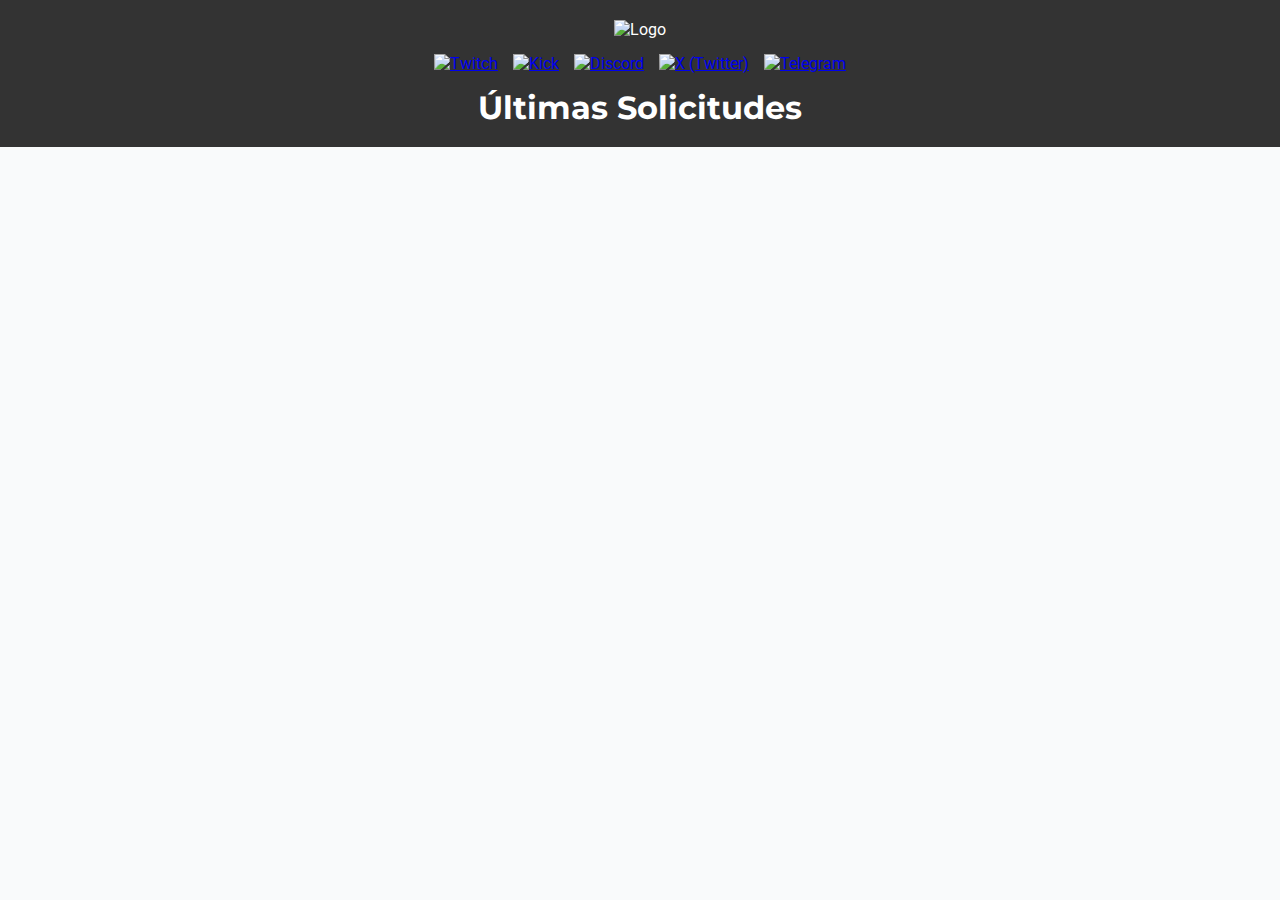
==== commit ec588de7: "Update ultimas_solicitudes.html" ====
--- a/ultimas_solicitudes.html
+++ b/ultimas_solicitudes.html
@@ -3,67 +3,54 @@
 <head>
     <meta charset="UTF-8">
     <meta name="viewport" content="width=device-width, initial-scale=1.0">
-    <title>Piravision</title>
+    <title>Últimas Solicitudes</title>
+    <!-- Estilos Mejorados -->
     <style>
-        /* Estilos Generales */
+        /* Importar Google Fonts */
+        @import url('https://fonts.googleapis.com/css2?family=Roboto:wght@400;500;700&family=Montserrat:wght@600&display=swap');
+
+        /* Estilos generales */
         body {
+            font-family: 'Roboto', sans-serif;
             margin: 0;
-            font-family: 'Segoe UI', Tahoma, Geneva, Verdana, sans-serif;
-            /* Fondo de la web con imagen y superposición oscura */
-            background: url('https://cdn.streamelements.com/uploads/176702d3-a685-4173-abf8-da1459be378e.PNG') no-repeat center center fixed;
-            background-size: cover;
-            position: relative;
-            min-height: 100vh;
-            display: flex;
-            flex-direction: column;
-        }
-
-        body::before {
-            content: "";
-            position: absolute;
-            top: 0;
-            left: 0;
-            width: 100%;
-            height: 100%;
-            background-color: rgba(0, 0, 0, 0.6); /* Superposición oscura */
-            z-index: -1;
-        }
-
-        /* Estilos de la cabecera */
+            padding: 0;
+            background-color: #f9fafb;
+            color: #333;
+        }
+
+        /* Header */
         .header {
             display: flex;
             flex-direction: column;
             align-items: center;
-            background-color: #333;
+            background-color: #333; /* Color de fondo de la cabecera */
+            padding: 20px;
             color: #fff;
-            padding: 20px;
-            position: relative;
-            z-index: 1;
-        }
-
-        .logo-container {
-            display: flex;
-            justify-content: center;
-            align-items: center;
-            flex-direction: column;
-        }
-
-        .logo {
-            height: 150px;
+            text-align: center;
+        }
+
+        .logo-container img {
+            height: 200px; /* Altura ajustada a 200px */
             width: auto;
-        }
-
+            margin-bottom: 15px;
+        }
+
+        /* Iconos sociales */
         .social-icons {
             display: flex;
             justify-content: center;
             align-items: center;
             gap: 15px;
-            margin-top: 15px;
+            margin-bottom: 15px;
+        }
+
+        .social-icons a {
+            display: inline-block;
         }
 
         .social-icons img {
-            width: 35px;
-            height: 35px;
+            width: 30px;
+            height: 30px;
             object-fit: contain;
             transition: transform 0.3s;
         }
@@ -72,151 +59,269 @@
             transform: scale(1.1);
         }
 
-        /* Estilos del contenido central */
-        .main-content {
-            text-align: center;
-            padding: 40px 20px;
-            flex: 1;
+        /* Título de la cabecera */
+        .section-title h1 {
+            margin: 0;
+            font-size: 2em;
+            font-family: 'Montserrat', sans-serif;
+        }
+
+        /* Contenedor de las tarjetas */
+        .cards-container {
+            padding: 20px;
+            display: grid;
+            grid-template-columns: repeat(auto-fit, minmax(280px, 1fr));
+            gap: 20px;
+            background-color: #f9fafb;
+            max-width: 900px; /* Limitar ancho para centrar en pantallas grandes */
+            margin: 0 auto; /* Centrar el contenedor */
+        }
+
+        /* Estilos de las tarjetas */
+        .card {
+            background-color: #fff;
+            border-radius: 8px;
+            box-shadow: 0 4px 8px rgba(0,0,0,0.1);
+            overflow: hidden;
             display: flex;
             flex-direction: column;
-            justify-content: center;
+            transition: transform 0.3s;
+        }
+
+        .card:hover {
+            transform: translateY(-5px);
+        }
+
+        .card-header {
+            background-color: #3498db;
+            color: #fff;
+            padding: 15px 20px;
+            font-family: 'Montserrat', sans-serif;
+            text-transform: uppercase;
+            letter-spacing: 0.05em;
+            font-weight: 600;
+        }
+
+        .card-body {
+            padding: 15px 20px;
+            display: flex;
+            flex-direction: row; /* Cambiar a fila para imagen a la derecha */
+            gap: 10px;
             align-items: center;
-            color: #fff;
-        }
-
-        .welcome-text {
-            margin-bottom: 20px;
-            font-size: 2em;
-            font-weight: bold;
-            text-shadow: 2px 2px 4px rgba(0,0,0,0.7);
-        }
-
-        .promo-text {
-            margin-bottom: 40px;
-            font-size: 1.2em;
-            max-width: 800px;
-            text-shadow: 1px 1px 3px rgba(0,0,0,0.7);
-        }
-
-        /* Estilos de la lista de botones */
-        .button-list {
+        }
+
+        .card-body .info {
             display: flex;
             flex-direction: column;
-            align-items: center;
-            gap: 15px;
-            width: 100%;
-            max-width: 300px;
-        }
-
-        .button-list a {
-            width: 100%;
-            padding: 15px 0;
-            background-color: #1e88e5;
-            color: #fff;
-            text-decoration: none;
-            border-radius: 25px;
-            font-size: 1.1em;
-            font-weight: bold;
-            transition: background-color 0.3s, transform 0.3s;
-            box-shadow: 0 4px 6px rgba(0,0,0,0.3);
-        }
-
-        .button-list a:hover {
-            background-color: #1565c0;
-            transform: translateY(-2px);
+            gap: 5px;
+            flex: 1; /* Ocupa todo el espacio disponible */
+        }
+
+        .card-body .info span {
+            font-size: 0.95em;
+        }
+
+        .card-body img {
+            width: 150px; /* Ancho fijo para imágenes en pantallas grandes */
+            max-height: 200px;
+            object-fit: cover;
+            border-radius: 4px;
+            margin-left: 20px; /* Espacio entre texto e imagen */
         }
 
         /* Responsividad */
+        @media (min-width: 769px) {
+            /* En pantallas grandes, dos columnas centradas */
+            .cards-container {
+                grid-template-columns: repeat(2, 1fr);
+                gap: 20px;
+            }
+
+            /* Ajustes en las imágenes de las tarjetas */
+            .card-body img {
+                width: 150px; /* Ancho fijo para imágenes */
+                max-height: 200px;
+                margin-left: 20px; /* Espacio entre texto e imagen */
+            }
+        }
+
         @media (max-width: 768px) {
-            .logo {
-                height: 120px; /* Reducir tamaño del logo */
-            }
-
-            .social-icons img {
-                width: 30px;
-                height: 30px;
-            }
-
-            .welcome-text {
-                font-size: 1.8em;
-            }
-
-            .promo-text {
-                font-size: 1em;
-            }
-
-            .button-list a {
-                font-size: 1em;
-                padding: 12px 0;
+            /* En pantallas pequeñas, una columna */
+            .cards-container {
+                grid-template-columns: 1fr;
+                gap: 15px;
+            }
+
+            /* Ajustes en las imágenes de las tarjetas */
+            .card-body {
+                flex-direction: row; /* Mantener en fila */
+                align-items: center;
+            }
+
+            .card-body img {
+                width: 100px; /* Ancho reducido para imágenes */
+                max-height: 150px;
+                margin-left: 15px; /* Espacio reducido entre texto e imagen */
+            }
+
+            .logo-container img {
+                height: 120px; /* Altura ajustada a 120px */
+                width: auto;
+                margin-bottom: 15px;
             }
         }
 
         @media (max-width: 480px) {
-            .logo {
-                height: 100px; /* Tamaño más pequeño del logo */
-            }
-
-            .social-icons img {
-                width: 25px;
-                height: 25px;
-            }
-
-            .welcome-text {
-                font-size: 1.5em;
-            }
-
-            .promo-text {
-                font-size: 0.9em;
-            }
-
-            .button-list a {
-                font-size: 0.9em;
-                padding: 10px 0;
+            /* Ajustes adicionales para pantallas muy pequeñas */
+            .social-icons {
+                justify-content: center;
+                width: 100%;
+                margin-top: 10px;
+            }
+
+            .card-body img {
+                width: 80px; /* Ancho aún más reducido para imágenes */
+                max-height: 120px;
+                margin-left: 10px; /* Espacio reducido entre texto e imagen */
+            }
+
+            .logo-container img {
+                height: 120px; /* Altura ajustada a 120px */
+                width: auto;
+                margin-bottom: 15px;
             }
         }
     </style>
+    <!-- Firebase SDKs -->
+    <!-- Firebase App (core) -->
+    <script src="https://www.gstatic.com/firebasejs/9.22.2/firebase-app-compat.js"></script>
+    <!-- Firebase Firestore -->
+    <script src="https://www.gstatic.com/firebasejs/9.22.2/firebase-firestore-compat.js"></script>
 </head>
 <body>
-    <!-- Cabecera -->
     <div class="header">
         <div class="logo-container">
             <img src="https://cdn.streamelements.com/uploads/fa3fe2b3-134b-4288-bfef-29948befc05f.png" alt="Logo" class="logo">
-            <div class="social-icons">
-                <a href="https://www.twitch.tv/piravision" target="_blank">
-                    <img src="https://cdn.streamelements.com/uploads/4e340b43-7b0e-4bad-81d4-197c233827c4.png" alt="Twitch">
-                </a>
-                <a href="https://kick.com/piravision" target="_blank">
-                    <img src="https://cdn.streamelements.com/uploads/9e660f91-49cb-476f-b328-8a1e5d9706ae.png" alt="Kick">
-                </a>
-                <a href="https://discord.gg/7VEzeTy55R" target="_blank">
-                    <img src="https://cdn.streamelements.com/uploads/e731c1a0-344f-432d-bbf8-0590844f7e25.png" alt="Discord">
-                </a>
-                <a href="https://x.com/PiraVision" target="_blank">
-                    <img src="https://cdn.streamelements.com/uploads/aecdfafd-fb1e-41d7-91ff-cc7d5cb34a32.png" alt="X (Twitter)">
-                </a>
-                <a href="https://t.me/+UD7ZygM3MrlhNjg0" target="_blank">
-                    <img src="https://cdn.streamelements.com/uploads/16594692-335f-470e-9beb-fd542023ec96.png" alt="Telegram">
-                </a>
-            </div>
+        </div>
+        <div class="social-icons">
+            <a href="https://www.twitch.tv/piravision" target="_blank">
+                <img src="https://cdn.streamelements.com/uploads/4e340b43-7b0e-4bad-81d4-197c233827c4.png" alt="Twitch">
+            </a>
+            <a href="https://kick.com/piravision" target="_blank">
+                <img src="https://cdn.streamelements.com/uploads/9e660f91-49cb-476f-b328-8a1e5d9706ae.png" alt="Kick">
+            </a>
+            <a href="https://discord.gg/7VEzeTy55R" target="_blank">
+                <img src="https://cdn.streamelements.com/uploads/e731c1a0-344f-432d-bbf8-0590844f7e25.png" alt="Discord">
+            </a>
+            <a href="https://x.com/PiraVision" target="_blank">
+                <img src="https://cdn.streamelements.com/uploads/aecdfafd-fb1e-41d7-91ff-cc7d5cb34a32.png" alt="X (Twitter)">
+            </a>
+            <a href="https://t.me/+UD7ZygM3MrlhNjg0" target="_blank">
+                <img src="https://cdn.streamelements.com/uploads/16594692-335f-470e-9beb-fd542023ec96.png" alt="Telegram">
+            </a>
+        </div>
+        <div class="section-title">
+            <h1>Últimas Solicitudes</h1>
         </div>
     </div>
 
-    <!-- Contenido Central -->
-    <div class="main-content">
-        <div class="welcome-text">
-            Piraviewers! llega la PiraApp de los Retrofindes de Piravision!
-        </div>
-        <div class="promo-text">
-            Os presentamos la nueva función interactiva para disfrutar al máximo tus clásicos favoritos durante los fines de semana.
-        </div>
-        <div class="button-list">
-            <a href="https://piravision.github.io/Comandos/" target="_blank">COMANDOS</a>
-            <a href="https://piravision.github.io/Parrilla/" target="_blank">PROGRAMACIÓN</a>
-            <a href="https://piravision.github.io/Peticiones/" target="_blank">PETICIÓN DE CONTENIDO</a>
-            <a href="https://piravision.github.io/Peticiones/ultimas_solicitudes.html" target="_blank">ULTIMAS SOLICITUDES</a>
-            <a href="https://piravision.github.io/Estrenos/" target="_blank">NUEVAS LLEGADAS</a>
-            <a href="https://piravision.github.io/Suscripciones/" target="_blank">SUSCRÍBETE</a>
-        </div>
+    <div class="cards-container">
+        <!-- Se agregarán tarjetas dinámicamente -->
     </div>
+
+    <!-- Script para conectar con Firebase y mostrar las solicitudes -->
+    <script>
+        // Configuración de Firebase
+        const firebaseConfig = {
+            apiKey: "AIzaSyBET8zN73NmBploRE8wgq_n737eR_hxpXw",
+            authDomain: "solicitudesapp-b2632.firebaseapp.com",
+            projectId: "solicitudesapp-b2632",
+            storageBucket: "solicitudesapp-b2632.appspot.com",
+            messagingSenderId: "542690661887",
+            appId: "1:542690661887:web:da612bb06f56fcd5bfc3ca"
+        };
+
+        // Inicializar Firebase
+        firebase.initializeApp(firebaseConfig);
+        const db = firebase.firestore();
+
+        document.addEventListener('DOMContentLoaded', () => {
+            const cardsContainer = document.querySelector('.cards-container');
+
+            // Función para agregar una solicitud como tarjeta
+            function addSolicitudCard({ userName, title, year, type, franja, poster }) {
+                const card = document.createElement('div');
+                card.classList.add('card');
+
+                // Header de la tarjeta
+                const cardHeader = document.createElement('div');
+                cardHeader.classList.add('card-header');
+                cardHeader.textContent = title; // Usamos el título como encabezado
+
+                // Cuerpo de la tarjeta
+                const cardBody = document.createElement('div');
+                cardBody.classList.add('card-body');
+
+                // Información de la solicitud
+                const infoDiv = document.createElement('div');
+                infoDiv.classList.add('info');
+
+                const userSpan = document.createElement('span');
+                userSpan.innerHTML = `<strong>Usuario:</strong> ${userName}`;
+                infoDiv.appendChild(userSpan);
+
+                const yearSpan = document.createElement('span');
+                yearSpan.innerHTML = `<strong>Año:</strong> ${year}`;
+                infoDiv.appendChild(yearSpan);
+
+                const typeSpan = document.createElement('span');
+                typeSpan.innerHTML = `<strong>Tipo:</strong> ${type}`;
+                infoDiv.appendChild(typeSpan);
+
+                const franjaSpan = document.createElement('span');
+                franjaSpan.innerHTML = `<strong>Franja Horaria:</strong> ${franja}`;
+                infoDiv.appendChild(franjaSpan);
+
+                cardBody.appendChild(infoDiv);
+
+                // Imagen de carátula
+                if (poster) {
+                    const img = document.createElement('img');
+                    img.src = poster;
+                    img.alt = "Carátula";
+                    cardBody.appendChild(img);
+                }
+
+                card.appendChild(cardHeader);
+                card.appendChild(cardBody);
+                cardsContainer.appendChild(card);
+            }
+
+            // Función para obtener y mostrar todas las solicitudes ordenadas por timestamp descendente
+            async function fetchSolicitudes() {
+                try {
+                    const solicitudesSnapshot = await db.collection('solicitudes')
+                        .orderBy('timestamp', 'desc')
+                        .get();
+
+                    if (solicitudesSnapshot.empty) {
+                        cardsContainer.innerHTML = "<p>No hay solicitudes disponibles.</p>";
+                        return;
+                    }
+
+                    solicitudesSnapshot.forEach(doc => {
+                        const solicitud = doc.data();
+                        addSolicitudCard(solicitud);
+                    });
+                } catch (error) {
+                    console.error("Error al obtener las solicitudes:", error);
+                    cardsContainer.innerHTML = "<p>Error al cargar las solicitudes.</p>";
+                }
+            }
+
+            // Llamar a la función para cargar las solicitudes al cargar la página
+            fetchSolicitudes();
+        });
+    </script>
 </body>
 </html>
